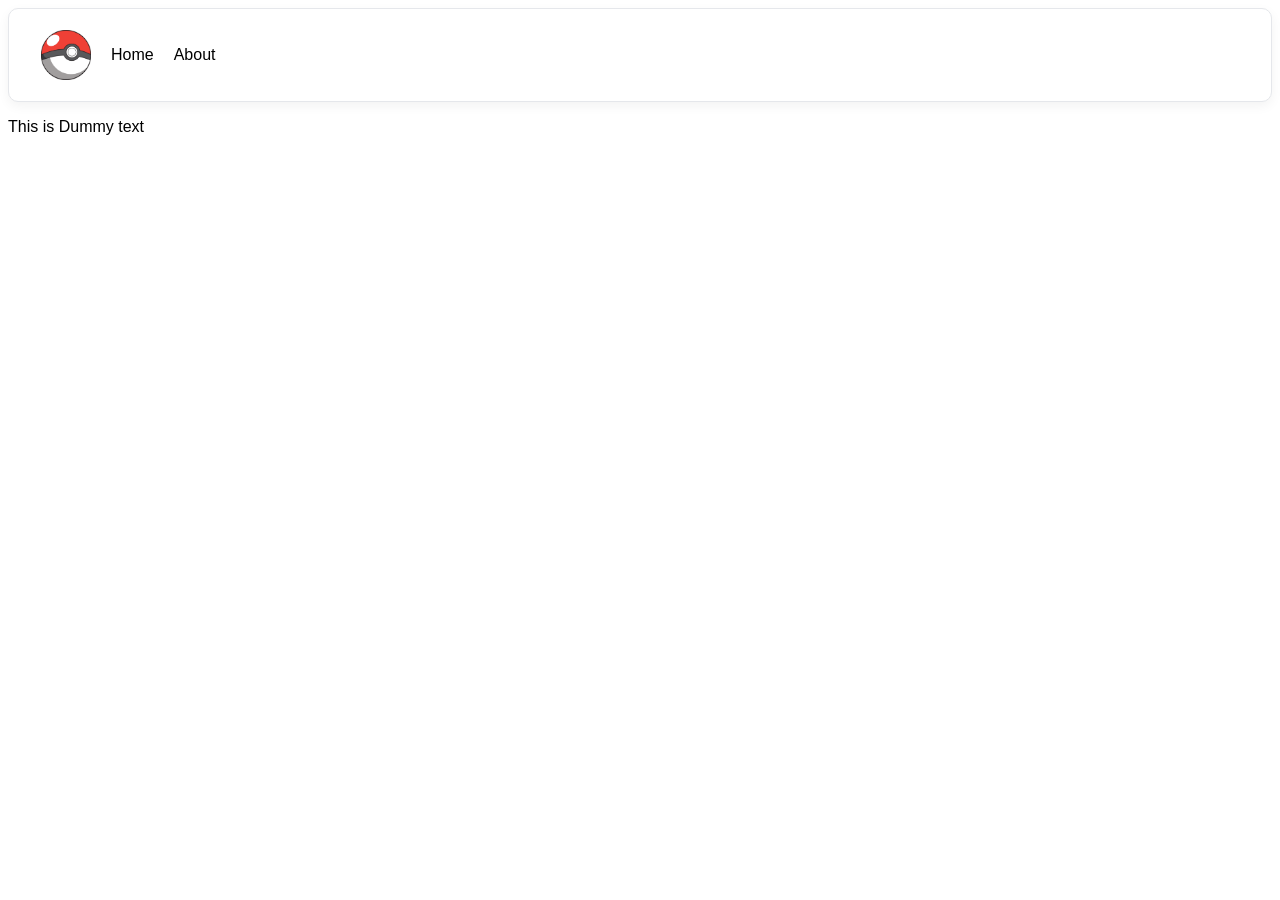
==== html/about.html @ ddc39e76 "first commit" ====
<!DOCTYPE html>
<html lang="en">
<head>
    <meta charset="UTF-8">
    <meta name="viewport" content="width=device-width, initial-scale=1.0">
    <title>About</title>
    <link rel="stylesheet" href="../css/styles.css">
</head>
<body>
    <div class="container">
        <div class="header">
            <img class="pokeballimage" alt="pokeball" src="../img/pokeball.png">
            <div class="navbar">
                <ul>
                    <li><a href="../index.html">Home</a></li>
                    <li><a href="#">About</a></li>
                </ul>
            </div>
        </div>
        <div class="site">
            <p>This is Dummy text</p>
        </div>
    </div>
</body>
</html>
---- css/styles.css ----
body {
    font-family: sans-serif;
}

.header {
    display: flex;
    align-items: center;
    gap: 20px;
    padding: 1rem 2rem;
    height: 60px;
    
    background: white;
    border: 1px solid #e5e7eb;
    border-radius: 10px;
    box-shadow: 0 4px 12px rgba(0,0,0,0.05);
}


.navbar ul li a {
    color: black;
    text-decoration: none;
}

.pokeballimage {
    width: 50px;
    height: auto;
}

.navbar ul {
    display: flex;
    align-items: center;
    list-style: none;
    gap: 20px;
    margin: 0px;
    padding: 0px;
}
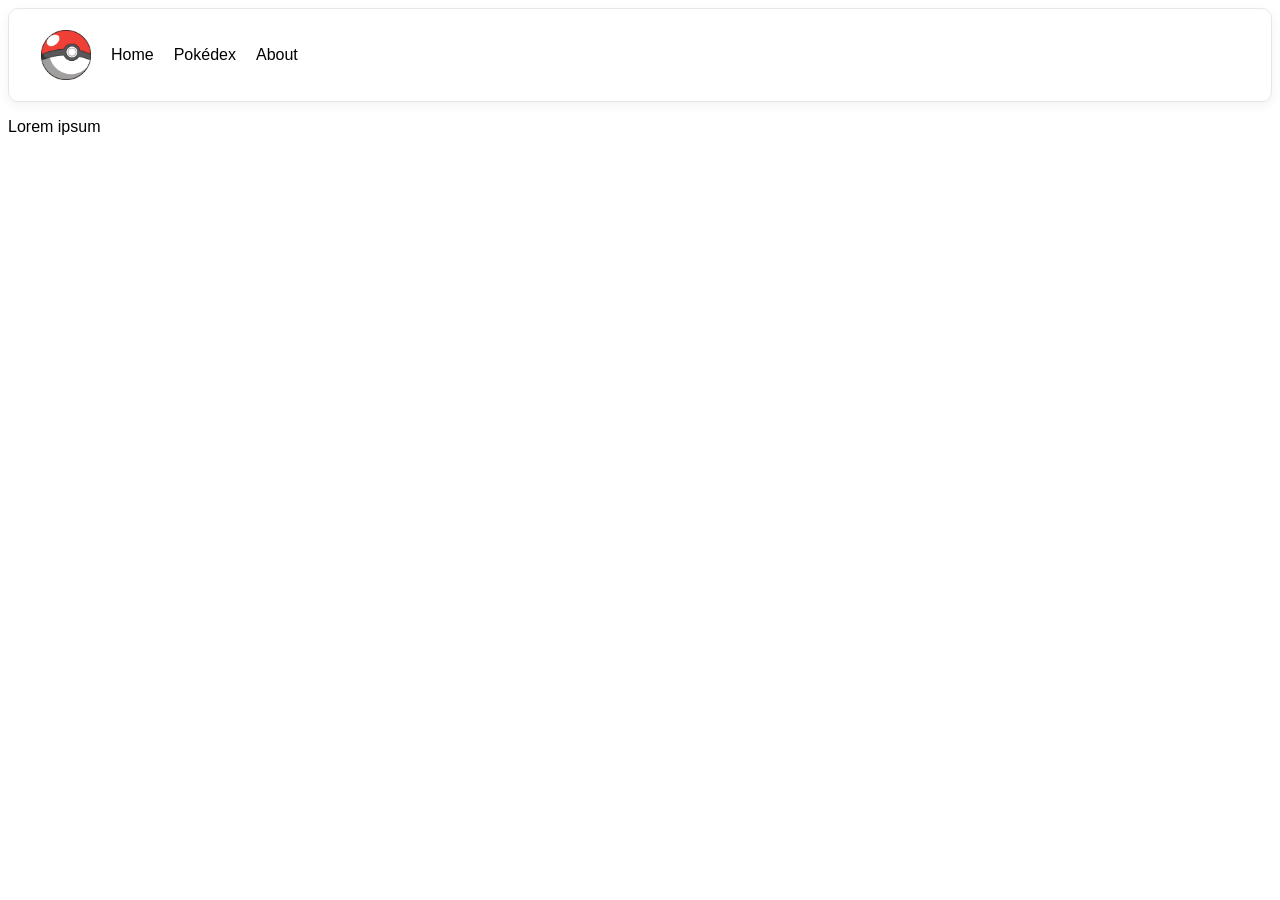
==== commit bb943e86: "added search Option" ====
--- a/html/about.html
+++ b/html/about.html
@@ -13,12 +13,15 @@
             <div class="navbar">
                 <ul>
                     <li><a href="../index.html">Home</a></li>
+                    <li><a href="pokedex.html">Pokédex</a></li>
                     <li><a href="#">About</a></li>
                 </ul>
             </div>
         </div>
         <div class="site">
-            <p>This is Dummy text</p>
+            <p>
+                Lorem ipsum
+            </p>
         </div>
     </div>
 </body>
--- a/css/styles.css
+++ b/css/styles.css
@@ -8,6 +8,9 @@
     gap: 20px;
     padding: 1rem 2rem;
     height: 60px;
+    position: sticky;
+    top: 0;
+    z-index: 1000;
     
     background: white;
     border: 1px solid #e5e7eb;
@@ -15,6 +18,80 @@
     box-shadow: 0 4px 12px rgba(0,0,0,0.05);
 }
 
+.search-box {
+    display: flex;
+    justify-content: center;
+    gap: 10px;
+}
+
+.search-box input{
+    display: flex;
+    border: 1px solid #a1a2a5;
+    border-radius: 10px;
+    justify-self: center;
+    width: 50%;
+    transition: 0.2s;
+    font-size: 1rem;
+    padding-left: 5px;
+}
+
+
+.search-box button {
+    padding: 10px 20px;
+
+    border: none;
+    border-radius: 20px;
+
+    background: gray;
+    color: white;
+
+    font-size: 1rem;
+    cursor: pointer;
+
+    transition: 0.2s;
+}
+
+.search-box button:hover {
+    transform: translateY(-2px);
+}
+
+.search-section {
+    max-width: 700px;
+    margin: 80px auto;
+    text-align: center;
+}
+
+
+
+#pokedex {
+    display: grid;
+    grid-template-columns: repeat(auto-fill, minmax(180px, 1fr));
+    gap: 20px;
+    padding: 20px;
+}
+
+.pokemon-card {
+    background: #ffffff;
+    border-radius: 20px;
+    padding: 20px;
+
+    text-align: center;
+
+    box-shadow: 0 8px 20px rgba(0,0,0,0.08);
+
+    transition: transform 0.2s ease, box-shadow 0.2s ease;
+}
+
+.pokemon-card:hover {
+    transform: translateY(-8px);
+    box-shadow: 0 12px 25px rgba(0,0,0,0.15);
+}
+
+.pokemon-card img {
+    width: 150px;
+    height: 150px;
+    object-fit: contain;
+}
 
 .navbar ul li a {
     color: black;
@@ -26,6 +103,10 @@
     height: auto;
 }
 
+.pokemon-normal-sprite {
+    width: 200px;
+}
+
 .navbar ul {
     display: flex;
     align-items: center;
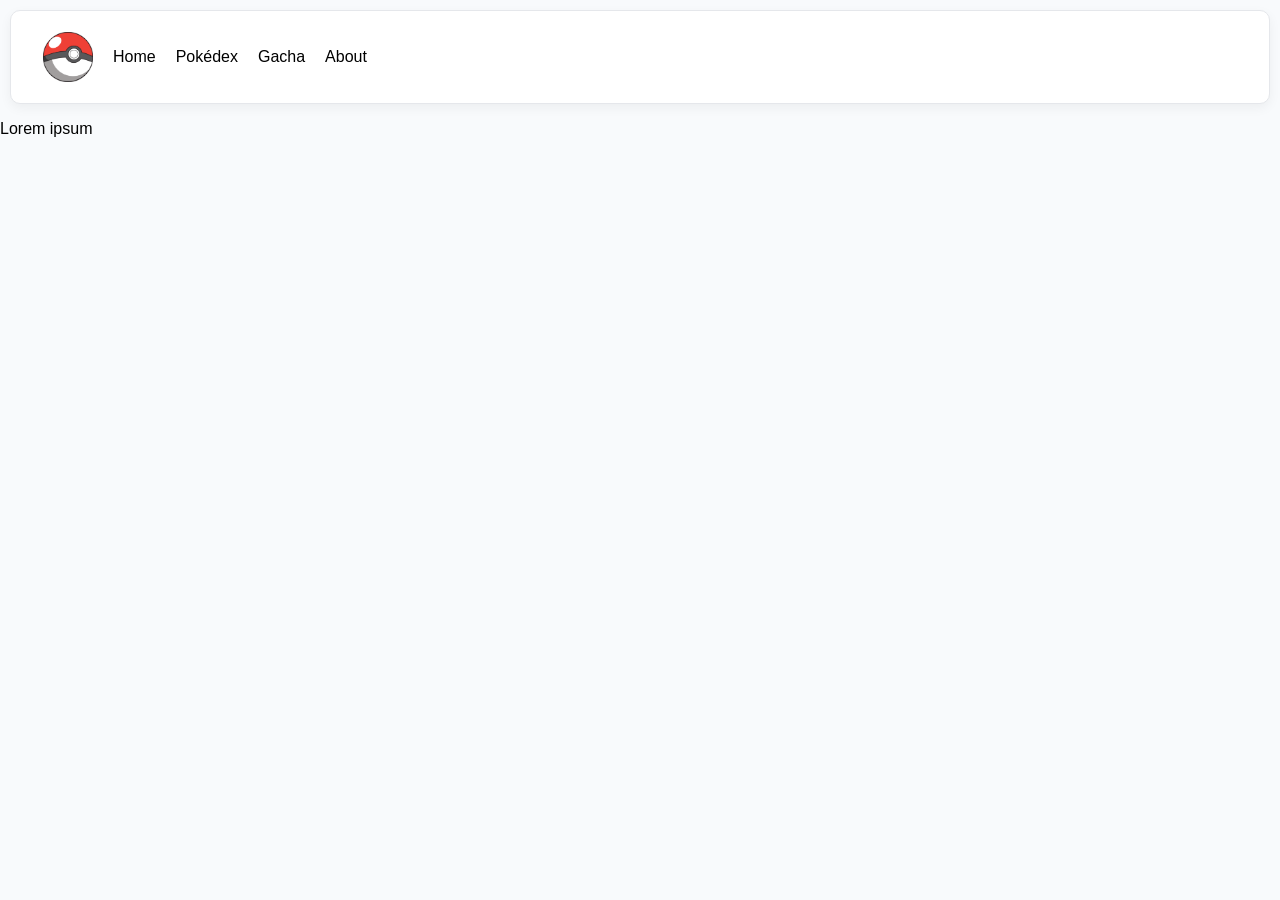
==== commit 0a4da978: "added gacha site, some progress on Search" ====
--- a/html/about.html
+++ b/html/about.html
@@ -14,6 +14,7 @@
                 <ul>
                     <li><a href="../index.html">Home</a></li>
                     <li><a href="pokedex.html">Pokédex</a></li>
+                    <li><a href="gacha.html">Gacha</a></li>
                     <li><a href="#">About</a></li>
                 </ul>
             </div>
--- a/css/styles.css
+++ b/css/styles.css
@@ -1,5 +1,7 @@
 body {
     font-family: sans-serif;
+    background: #f8fafc;
+    margin: 0;
 }
 
 .header {
@@ -11,11 +13,16 @@
     position: sticky;
     top: 0;
     z-index: 1000;
+    margin: 10px;
     
     background: white;
     border: 1px solid #e5e7eb;
     border-radius: 10px;
     box-shadow: 0 4px 12px rgba(0,0,0,0.05);
+}
+
+.navbar a:hover {
+    color: #ef4444;
 }
 
 .search-box {
@@ -25,15 +32,22 @@
 }
 
 .search-box input{
-    display: flex;
-    border: 1px solid #a1a2a5;
-    border-radius: 10px;
-    justify-self: center;
-    width: 50%;
+
+    border: 2px solid #e5e7eb;
+    border-radius: 25px;
+    
+    width: 350px;
+    outline: none;
     transition: 0.2s;
     font-size: 1rem;
-    padding-left: 5px;
+    padding-left: 20px;
 }
+
+.search-box input:focus {
+    box-shadow: 0 0 0 2px rgba(0,0,0,0.08);
+}
+
+
 
 
 .search-box button {
@@ -49,6 +63,10 @@
     cursor: pointer;
 
     transition: 0.2s;
+}
+
+#pokemon-image, #pokemon-image-shiny {
+    width: 300px;
 }
 
 .search-box button:hover {
@@ -114,4 +132,45 @@
     gap: 20px;
     margin: 0px;
     padding: 0px;
-}+}
+
+#pokemon-display {
+    display: none;
+    grid-template-columns: 1fr 1.5fr 1fr;
+    border-radius: 20px;
+    gap: 20px;
+    margin: 40px auto;
+}
+
+#pokemon-display.active {
+    display: grid;
+}
+
+.pokemon-left, .pokemon-middle, .pokemon-right {
+    background-color: white;
+    border: 1px solid #e5e7eb;
+    border-radius: 20px;
+    padding: 25px;
+    box-shadow: 0 8px 20px rgba(0,0,0,0.08);
+}
+
+.pokemon-left {
+    display: flex;
+    flex-direction: column;
+    align-items: flex-start;
+}
+
+.pokemon-middle {
+    display: flex;
+    flex-direction: column;
+    align-items: center;
+}
+
+.pokemon-right {
+    display: flex;
+    flex-direction: column;
+}
+    
+
+
+
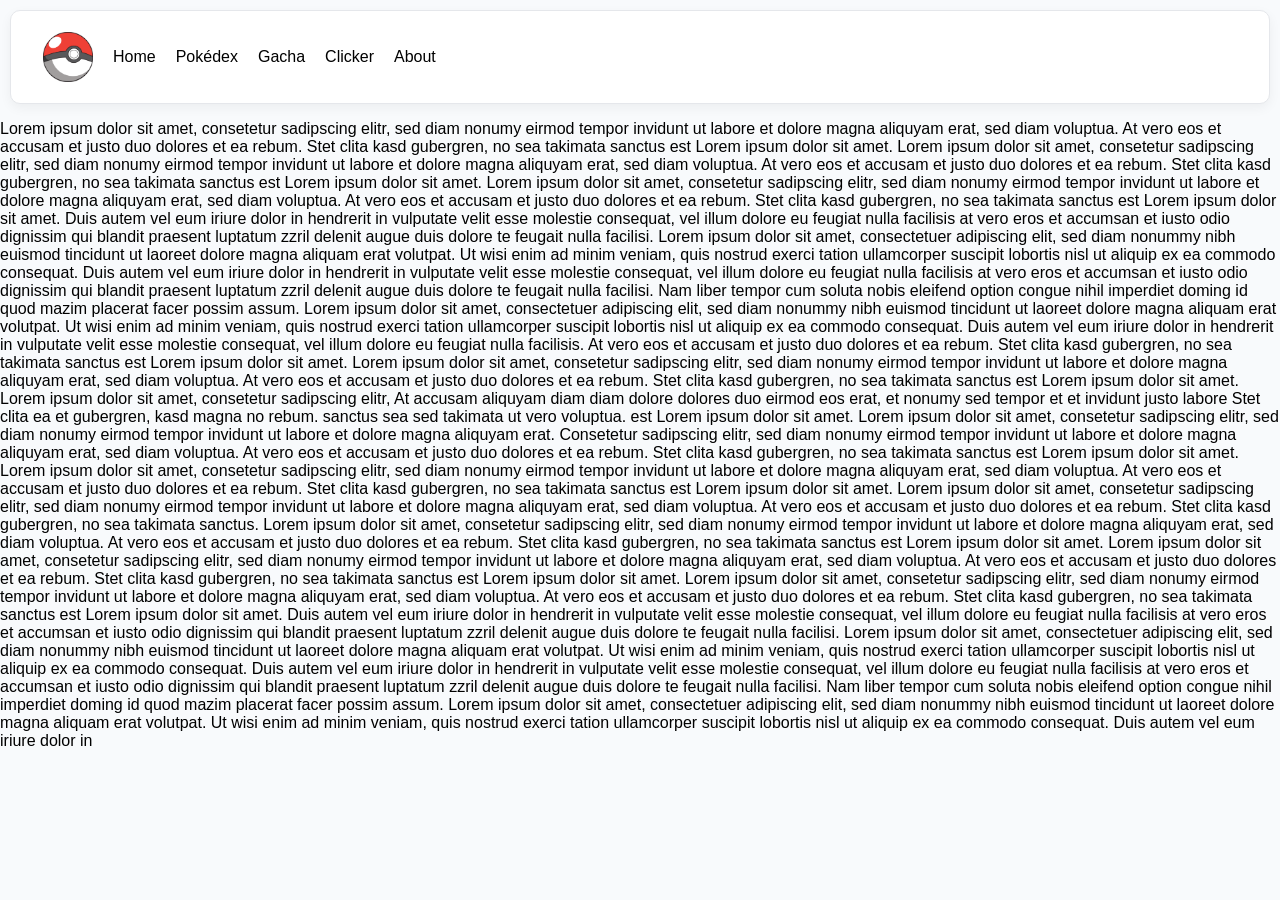
==== commit fc2a6044: "refactored functions" ====
--- a/html/about.html
+++ b/html/about.html
@@ -15,13 +15,36 @@
                     <li><a href="../index.html">Home</a></li>
                     <li><a href="pokedex.html">Pokédex</a></li>
                     <li><a href="gacha.html">Gacha</a></li>
+                    <li><a href="clicker.html">Clicker</a></li>
                     <li><a href="#">About</a></li>
                 </ul>
             </div>
         </div>
         <div class="site">
             <p>
-                Lorem ipsum
+                Lorem ipsum dolor sit amet, consetetur sadipscing elitr, sed diam nonumy eirmod tempor invidunt ut labore et dolore magna aliquyam erat, sed diam voluptua. At vero eos et accusam et justo duo dolores et ea rebum. Stet clita kasd gubergren, no sea takimata sanctus est Lorem ipsum dolor sit amet. Lorem ipsum dolor sit amet, consetetur sadipscing elitr, sed diam nonumy eirmod tempor invidunt ut labore et dolore magna aliquyam erat, sed diam voluptua. At vero eos et accusam et justo duo dolores et ea rebum. Stet clita kasd gubergren, no sea takimata sanctus est Lorem ipsum dolor sit amet. Lorem ipsum dolor sit amet, consetetur sadipscing elitr, sed diam nonumy eirmod tempor invidunt ut labore et dolore magna aliquyam erat, sed diam voluptua. At vero eos et accusam et justo duo dolores et ea rebum. Stet clita kasd gubergren, no sea takimata sanctus est Lorem ipsum dolor sit amet.  
+
+Duis autem vel eum iriure dolor in hendrerit in vulputate velit esse molestie consequat, vel illum dolore eu feugiat nulla facilisis at vero eros et accumsan et iusto odio dignissim qui blandit praesent luptatum zzril delenit augue duis dolore te feugait nulla facilisi. Lorem ipsum dolor sit amet, consectetuer adipiscing elit, sed diam nonummy nibh euismod tincidunt ut laoreet dolore magna aliquam erat volutpat.  
+
+Ut wisi enim ad minim veniam, quis nostrud exerci tation ullamcorper suscipit lobortis nisl ut aliquip ex ea commodo consequat. Duis autem vel eum iriure dolor in hendrerit in vulputate velit esse molestie consequat, vel illum dolore eu feugiat nulla facilisis at vero eros et accumsan et iusto odio dignissim qui blandit praesent luptatum zzril delenit augue duis dolore te feugait nulla facilisi.  
+
+Nam liber tempor cum soluta nobis eleifend option congue nihil imperdiet doming id quod mazim placerat facer possim assum. Lorem ipsum dolor sit amet, consectetuer adipiscing elit, sed diam nonummy nibh euismod tincidunt ut laoreet dolore magna aliquam erat volutpat. Ut wisi enim ad minim veniam, quis nostrud exerci tation ullamcorper suscipit lobortis nisl ut aliquip ex ea commodo consequat.  
+
+Duis autem vel eum iriure dolor in hendrerit in vulputate velit esse molestie consequat, vel illum dolore eu feugiat nulla facilisis.   
+
+At vero eos et accusam et justo duo dolores et ea rebum. Stet clita kasd gubergren, no sea takimata sanctus est Lorem ipsum dolor sit amet. Lorem ipsum dolor sit amet, consetetur sadipscing elitr, sed diam nonumy eirmod tempor invidunt ut labore et dolore magna aliquyam erat, sed diam voluptua. At vero eos et accusam et justo duo dolores et ea rebum. Stet clita kasd gubergren, no sea takimata sanctus est Lorem ipsum dolor sit amet. Lorem ipsum dolor sit amet, consetetur sadipscing elitr, At accusam aliquyam diam diam dolore dolores duo eirmod eos erat, et nonumy sed tempor et et invidunt justo labore Stet clita ea et gubergren, kasd magna no rebum. sanctus sea sed takimata ut vero voluptua. est Lorem ipsum dolor sit amet. Lorem ipsum dolor sit amet, consetetur sadipscing elitr, sed diam nonumy eirmod tempor invidunt ut labore et dolore magna aliquyam erat.  
+
+Consetetur sadipscing elitr, sed diam nonumy eirmod tempor invidunt ut labore et dolore magna aliquyam erat, sed diam voluptua. At vero eos et accusam et justo duo dolores et ea rebum. Stet clita kasd gubergren, no sea takimata sanctus est Lorem ipsum dolor sit amet. Lorem ipsum dolor sit amet, consetetur sadipscing elitr, sed diam nonumy eirmod tempor invidunt ut labore et dolore magna aliquyam erat, sed diam voluptua. At vero eos et accusam et justo duo dolores et ea rebum. Stet clita kasd gubergren, no sea takimata sanctus est Lorem ipsum dolor sit amet. Lorem ipsum dolor sit amet, consetetur sadipscing elitr, sed diam nonumy eirmod tempor invidunt ut labore et dolore magna aliquyam erat, sed diam voluptua. At vero eos et accusam et justo duo dolores et ea rebum. Stet clita kasd gubergren, no sea takimata sanctus.  
+
+Lorem ipsum dolor sit amet, consetetur sadipscing elitr, sed diam nonumy eirmod tempor invidunt ut labore et dolore magna aliquyam erat, sed diam voluptua. At vero eos et accusam et justo duo dolores et ea rebum. Stet clita kasd gubergren, no sea takimata sanctus est Lorem ipsum dolor sit amet. Lorem ipsum dolor sit amet, consetetur sadipscing elitr, sed diam nonumy eirmod tempor invidunt ut labore et dolore magna aliquyam erat, sed diam voluptua. At vero eos et accusam et justo duo dolores et ea rebum. Stet clita kasd gubergren, no sea takimata sanctus est Lorem ipsum dolor sit amet. Lorem ipsum dolor sit amet, consetetur sadipscing elitr, sed diam nonumy eirmod tempor invidunt ut labore et dolore magna aliquyam erat, sed diam voluptua. At vero eos et accusam et justo duo dolores et ea rebum. Stet clita kasd gubergren, no sea takimata sanctus est Lorem ipsum dolor sit amet.  
+
+Duis autem vel eum iriure dolor in hendrerit in vulputate velit esse molestie consequat, vel illum dolore eu feugiat nulla facilisis at vero eros et accumsan et iusto odio dignissim qui blandit praesent luptatum zzril delenit augue duis dolore te feugait nulla facilisi. Lorem ipsum dolor sit amet, consectetuer adipiscing elit, sed diam nonummy nibh euismod tincidunt ut laoreet dolore magna aliquam erat volutpat.  
+
+Ut wisi enim ad minim veniam, quis nostrud exerci tation ullamcorper suscipit lobortis nisl ut aliquip ex ea commodo consequat. Duis autem vel eum iriure dolor in hendrerit in vulputate velit esse molestie consequat, vel illum dolore eu feugiat nulla facilisis at vero eros et accumsan et iusto odio dignissim qui blandit praesent luptatum zzril delenit augue duis dolore te feugait nulla facilisi.  
+
+Nam liber tempor cum soluta nobis eleifend option congue nihil imperdiet doming id quod mazim placerat facer possim assum. Lorem ipsum dolor sit amet, consectetuer adipiscing elit, sed diam nonummy nibh euismod tincidunt ut laoreet dolore magna aliquam erat volutpat. Ut wisi enim ad minim veniam, quis nostrud exerci tation ullamcorper suscipit lobortis nisl ut aliquip ex ea commodo consequat.  
+
+Duis autem vel eum iriure dolor in
             </p>
         </div>
     </div>
--- a/css/styles.css
+++ b/css/styles.css
@@ -173,4 +173,3 @@
     
 
 
-
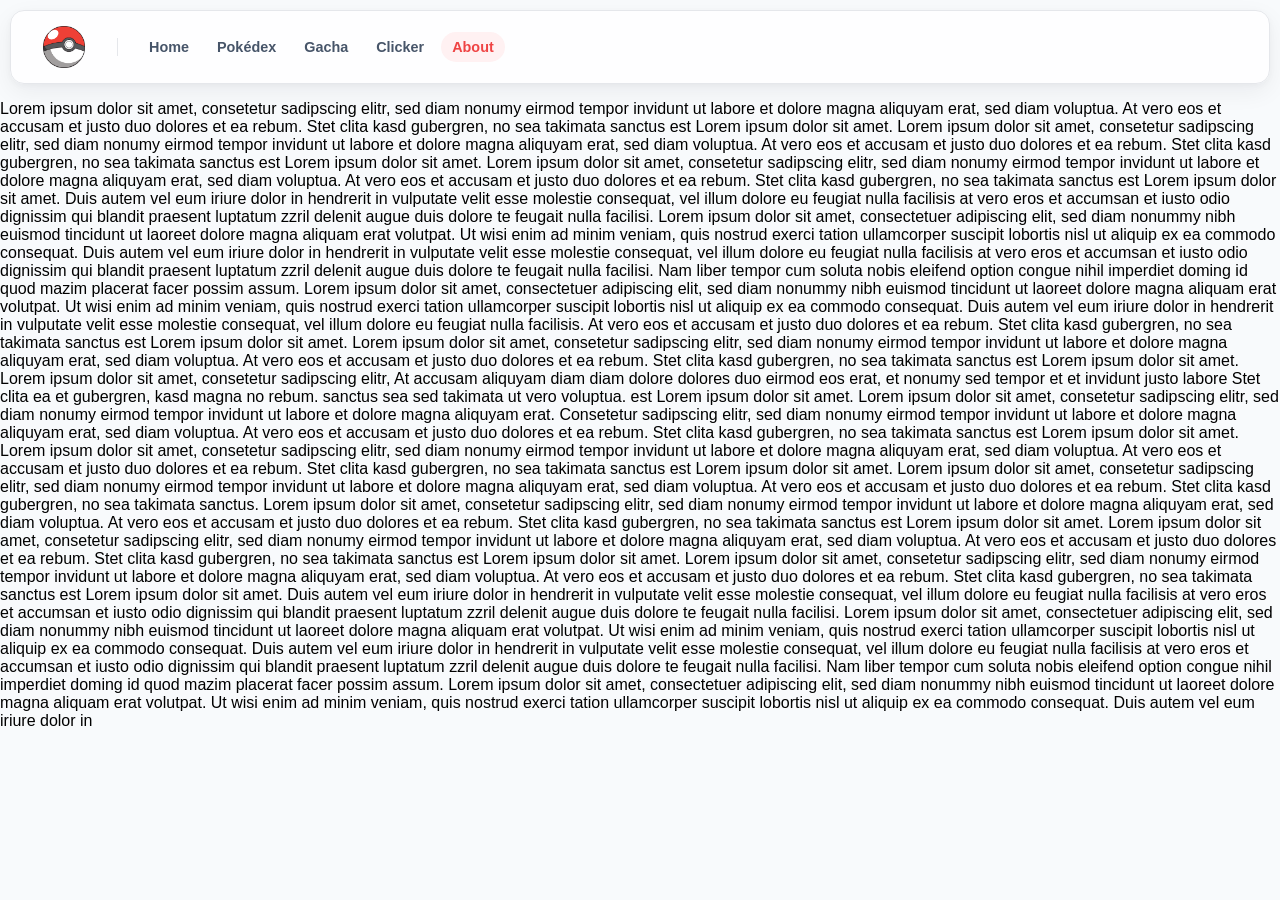
==== commit bced318a: "styling improvements" ====
--- a/html/about.html
+++ b/html/about.html
@@ -16,7 +16,7 @@
                     <li><a href="pokedex.html">Pokédex</a></li>
                     <li><a href="gacha.html">Gacha</a></li>
                     <li><a href="clicker.html">Clicker</a></li>
-                    <li><a href="#">About</a></li>
+                    <li><a class="active-page" href="about.html">About</a></li>
                 </ul>
             </div>
         </div>
--- a/css/styles.css
+++ b/css/styles.css
@@ -7,23 +7,28 @@
 .header {
     display: flex;
     align-items: center;
-    gap: 20px;
+    gap: 32px;
     padding: 1rem 2rem;
-    height: 60px;
+    height: 40px;
     position: sticky;
     top: 0;
     z-index: 1000;
     margin: 10px;
     
-    background: white;
+    background: rgba(255, 255, 255, 0.9);
     border: 1px solid #e5e7eb;
-    border-radius: 10px;
-    box-shadow: 0 4px 12px rgba(0,0,0,0.05);
-}
-
-.navbar a:hover {
+    border-radius: 14px;
+    box-shadow:
+    0 8px 25px rgba(15, 23, 42, 0.06),
+    0 2px 6px rgba(15, 23, 42, 0.03);
+}
+
+.navbar ul li a.active-page {
     color: #ef4444;
-}
+    background: #fff1f2;
+    border-radius: 15px;
+}
+
 
 .search-box {
     display: flex;
@@ -56,7 +61,7 @@
     border: none;
     border-radius: 20px;
 
-    background: gray;
+    background: #ef4444;
     color: white;
 
     font-size: 1rem;
@@ -65,18 +70,88 @@
     transition: 0.2s;
 }
 
-#pokemon-image, #pokemon-image-shiny {
-    width: 300px;
-}
+#pokemon-image {
+    width: 260px;
+    height: 260px;
+    object-fit: contain;
+}
+
+#pokemon-image-shiny {
+    width: 150px;
+    height: 150px;
+    object-fit: contain;
+}
+
+
+
+.image-container {
+    display: flex;
+    justify-content: center;
+    align-items: center;
+    gap: 10px;
+
+    width: 100%;
+}
+
+
 
 .search-box button:hover {
     transform: translateY(-2px);
+    background: #dc2626;
 }
 
 .search-section {
     max-width: 700px;
     margin: 80px auto;
     text-align: center;
+}
+
+.gen-selector {
+    appearance: none;
+  border-radius: 10px;
+  border: 1px solid #e5e7eb;
+  cursor: pointer;
+  font-size: 0.85rem;
+  font-weight: 700;
+  padding: 10px 38px 10px 14px;
+  background: #f8fafc;
+  color: #374151;
+  outline: none;
+  
+
+  /* Custom dropdown arror  */
+  background-image:
+        linear-gradient(45deg, transparent 50%, #9ca3af 50%),
+        linear-gradient(135deg, #9ca3af 50%, transparent 50%);
+
+    background-position:
+        calc(100% - 16px) 50%,
+        calc(100% - 11px) 50%;
+
+    background-size:
+        5px 5px,
+        5px 5px;
+
+    background-repeat: no-repeat;
+
+    transition:
+        border-color 0.2s ease,
+        background-color 0.2s ease,
+        box-shadow 0.2s ease,
+        transform 0.2s ease;
+}
+
+.gen-selector:hover {
+
+    background-color: white;
+    transform: translateY(-1px);
+}
+
+.gen-selector:focus {
+
+    background-color: white;
+    box-shadow:
+        0 0 0 3px rgba(239, 68, 68, 0.1);
 }
 
 
@@ -88,36 +163,159 @@
     padding: 20px;
 }
 
+.pokedex-options label {
+
+    margin-left: 8px;
+
+    color: #6b7280;
+
+    font-size: 0.75rem;
+    font-weight: 800;
+
+    text-transform: uppercase;
+    letter-spacing: 1px;
+}
+
+
+
+
+.pokedex-options {
+    max-width: 1600px;
+    margin: 35px auto 25px;
+    padding: 24px 28px;
+
+    background: rgba(255, 255, 255, 0.95);
+    border: 1px solid #e5e7eb;
+    border-radius: 16px;
+
+    box-shadow:
+        0 6px 18px rgba(0, 0, 0, 0.05);
+
+
+    display: flex;
+    align-items: center;
+    gap: 14px;
+
+    position: relative;
+    overflow: hidden;
+
+
+}
+
+
+
+/* filter title */
+
+.pokedex-options::after {
+    content: "FILTERS";
+
+    position: absolute;
+    right: 24px;
+    
+
+    font-size: 0.65rem;
+    font-weight: 800;
+    letter-spacing: 2px;
+
+    color: #d1d5db;
+}
+
+.pokedex-options::before {
+    content: "";
+
+    position: absolute;
+
+    left: 0;
+    top: 0;
+    bottom: 0;
+
+    width: 4px;
+
+    background: #ef4444;
+
+    
+}
+
 .pokemon-card {
     background: #ffffff;
     border-radius: 20px;
+    border: 1px solid #edf0f2;
     padding: 20px;
 
     text-align: center;
 
-    box-shadow: 0 8px 20px rgba(0,0,0,0.08);
-
-    transition: transform 0.2s ease, box-shadow 0.2s ease;
-}
+    box-shadow: 0 8px 20px rgba(0,0,0,0.06);
+
+    transition: transform 0.25s ease, box-shadow 0.25s ease, border-color 0.25s ease;
+    animation: cardAppear 0.3s ease;
+}
+
+.pokemon-card h3 {
+
+    margin-bottom: 0;
+
+    color: #1f2937;
+
+    font-size: 18px;
+
+    font-weight: 800;
+}
+
+.pokemon-card h1 {
+    margin: 0 0 5px;
+    color: #cbd5e1;
+    font-size: 1.3rem;
+    font-weight: 700;
+    letter-spacing: 1px;
+}
+
+
 
 .pokemon-card:hover {
-    transform: translateY(-8px);
+    transform: translateY(-3px);
     box-shadow: 0 12px 25px rgba(0,0,0,0.15);
+    cursor: pointer;
+    border-color: #fecaca;
 }
 
 .pokemon-card img {
     width: 150px;
     height: 150px;
     object-fit: contain;
+    
+}
+
+
+
+.navbar {
+    padding-left: 20px;
+    border-left: 1px solid #e5e7eb;
+}
+
+.navbar ul {
+    display: flex;
+    align-items: center;
+    list-style: none;
+    gap: 6px;
+    margin: 0px;
+    padding: 0px;
 }
 
 .navbar ul li a {
-    color: black;
+    color: #475569;
     text-decoration: none;
-}
+    font-size: 0.9rem;
+    font-weight: 650;
+    padding: 7px 11px;
+}
+
+.navbar a:hover {
+    color: #ef4444;
+}
+
 
 .pokeballimage {
-    width: 50px;
+    width: 42px;
     height: auto;
 }
 
@@ -125,51 +323,166 @@
     width: 200px;
 }
 
-.navbar ul {
-    display: flex;
-    align-items: center;
-    list-style: none;
-    gap: 20px;
-    margin: 0px;
-    padding: 0px;
-}
+
 
 #pokemon-display {
     display: none;
     grid-template-columns: 1fr 1.5fr 1fr;
-    border-radius: 20px;
+    border-radius: 24px;
     gap: 20px;
     margin: 40px auto;
+    width: min(1100px, calc(100% - 40px));
+    padding: 20px;
+    background: #f8fafc;
+    border: 1px solid #e2e8f0;
+    box-shadow:
+        0 20px 50px rgba(15, 23, 42, 0.08),
+        0 4px 12px rgba(15, 23, 42, 0.04);
+    overflow: hidden;
+}
+
+#pokemon-name {
+    margin: 5px 0 15px;
+
+    font-size: 2rem;
+    font-weight: 800;
+
+    color: #1f2937;
+
+    letter-spacing: -0.5px;
+}
+
+#pokemon-name::after {
+    content: "";
+    display: block;
+
+    width: 35px;
+    height: 3px;
+
+    margin: 8px auto 0;
+
+    background: #ef4444;
+    border-radius: 999px;
 }
 
 #pokemon-display.active {
     display: grid;
-}
+    animation: pokemonView 0.35s ease-out;
+    
+}
+
 
 .pokemon-left, .pokemon-middle, .pokemon-right {
     background-color: white;
     border: 1px solid #e5e7eb;
     border-radius: 20px;
     padding: 25px;
-    box-shadow: 0 8px 20px rgba(0,0,0,0.08);
-}
+    box-shadow: 0 5px 15px rgba(0,0,0,0.08);
+    position: relative;
+    
+}
+
+
 
 .pokemon-left {
     display: flex;
     flex-direction: column;
-    align-items: flex-start;
+    justify-content: center;
+}
+
+.pokemon-information h3, .pokemon-stats h3 {
+    margin: 0 0 20px;
+
+    color: #1f2937;
+
+    font-size: 0.8rem;
+    font-weight: 800;
+
+    text-transform: uppercase;
+    letter-spacing: 1.5px;
+}
+
+.pokemon-information h4 {
+    margin: 20px 0 5px;
+
+    color: #9ca3af;
+
+    font-size: 0.7rem;
+    font-weight: 800;
+
+    text-transform: uppercase;
+    letter-spacing: 1px;
+}
+
+.pokemon-information p {
+    margin: 6px 0;
+
+    color: #374151;
+
+    font-size: 0.95rem;
+    font-weight: 600;
 }
 
 .pokemon-middle {
     display: flex;
     flex-direction: column;
     align-items: center;
+    min-height: 420px;
+    justify-content: center;
+    background: #f8fafc;
 }
 
 .pokemon-right {
     display: flex;
     flex-direction: column;
 }
-    
-
-
+
+.pokemon-stats p {
+    margin: 12px 0;
+    padding: 10px 12px;
+
+    display: flex;
+    justify-content: space-between;
+    align-items: center;
+
+    background: #f8fafc;
+    border: 1px solid #eef2f7;
+    border-radius: 10px;
+
+    color: #374151;
+
+    font-size: 0.8rem;
+    font-weight: 700;
+
+    transition: 0.2s ease;
+}
+
+
+    
+
+@keyframes cardAppear {
+    from {
+        opacity: 0;
+        transform: translateY(15px);
+    }
+
+    to {
+        opacity: 1;
+        transform: translateY(0);
+    }
+}
+
+@keyframes pokemonView {
+
+    from {
+        opacity: 0;
+        transform: translateY(25px);
+    }
+
+    to {
+        opacity: 1;
+        transform: translateY(0)
+    }
+
+}
+
